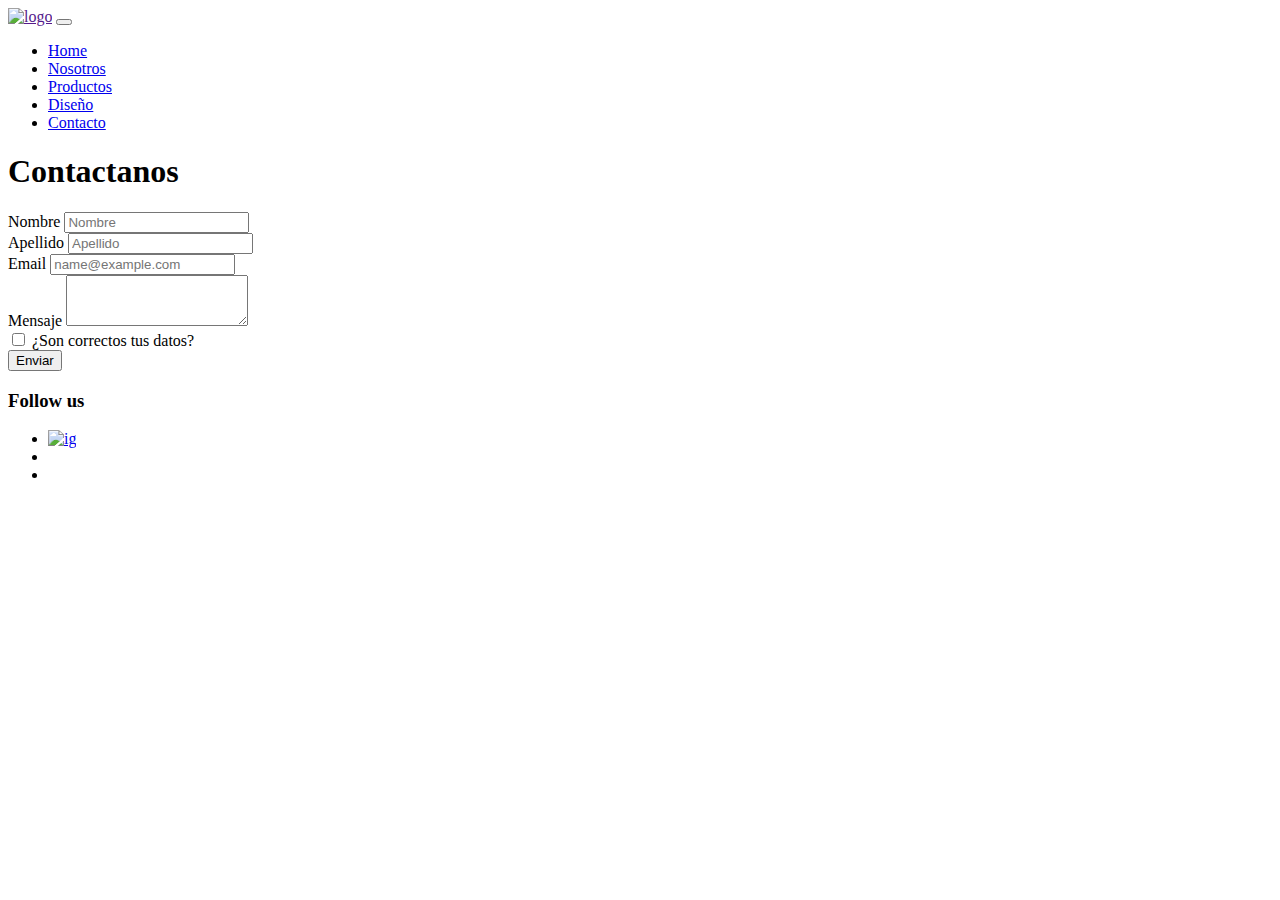
==== Contacto.html @ 1ac1df23 "subida de todos los html" ====
<!DOCTYPE html>
<html lang="en">
<head>
    <meta charset="UTF-8">
    <meta http-equiv="X-UA-Compatible" content="IE=edge">
    <meta name="viewport" content="width=device-width, initial-scale=1.0">
    <title>Contacto</title>

    <meta name="description" content="Diseño de estampas e ilustraciones propias para productos textiles y papelería">
   
    <meta name="keywords" content=" diseño grafico, estampas, diseño, ilustraciones, pañuelos, textiles, papeleria">
    
    <link rel = "preconnect" href = "https://fonts.googleapis.com">

    <link rel = "preconnect" href = "https://fonts.gstatic.com" crossorigin>

    <link href = "https: //fonts.googleapis.com/css2? family = Castoro & family = Roboto: wght @ 300 & display = swap "rel =" stylesheet ">
 
    <link rel="stylesheet" href="https://cdnjs.cloudflare.com/ajax/libs/animate.css/4.1.1/animate.min.css"/>

    <link href="https://cdn.jsdelivr.net/npm/bootstrap@5.0.2/dist/css/bootstrap.min.css" rel="stylesheet" integrity="sha384-EVSTQN3/azprG1Anm3QDgpJLIm9Nao0Yz1ztcQTwFspd3yD65VohhpuuCOmLASjC" crossorigin="anonymous">

    <link rel="stylesheet" href="css/style.css">
</head>

<body>

    <header>
        <div class="container-fluid">
        <div class="row no-gutters">
            <nav class="navbar navbar-expand-md navbar-light bg-light">
                <div class="container-fluid">
                  <a class="navbar-brand" href=""><img src="img/logo.png" alt="logo" width="120px" height="auto"></a>
                  <button class="navbar-toggler" type="button" data-bs-toggle="collapse" data-bs-target="#navbarNav" aria-controls="navbarNav" aria-expanded="false" aria-label="Toggle navigation">
                    <span class="navbar-toggler-icon"></span>
                  </button>
                  <div class="collapse navbar-collapse" id="navbarNav">
                    <ul class="navbar-nav">
                      <li class="nav-item">
                        <a class="nav-link active" aria-current="page" href="index.html">Home</a>
                      </li>
                      <li class="nav-item">
                        <a class="nav-link" href="index.html">Nosotros</a>
                      </li>
                      <li class="nav-item">
                        <a class="nav-link" href="index.html">Productos</a>
                      </li>
                      <li class="nav-item">
                        <a class="nav-link" href="index.html">Diseño</a>
                      </li>
                      <li class="nav-item">
                        <a class="nav-link" href="index.html">Contacto</a>
                      </li>
                      
                    </ul>
                  </div>
                </div>
              </nav>
        </div>
    </header>

    <section id="contacto"> 
        <h1 class="contacto__titulo"> Contactanos</h1>
    </section>


    <div class="form">
    <form>
        <div class="row">
          <div class="col">
            <label for="text">Nombre </label>
            <input type="text" class="form-control" placeholder="Nombre">
          </div>
          <div class="col">
            <label for="text">Apellido </label>
            <input type="text" class="form-control" placeholder="Apellido">
          </div>
        </div>
     
        <div class="form-group">
          <label for="exampleFormControlInput1">Email </label>
          <input type="email" class="form-control" id="exampleFormControlInput1" placeholder="name@example.com">
        </div>

        <div class="form-group">
          <label for="exampleFormControlTextarea1">Mensaje</label>
          <textarea class="form-control" id="exampleFormControlTextarea1" rows="3"></textarea>
        </div>

        <div class="form-group form-check">
            <input type="checkbox" class="form-check-input" id="exampleCheck1">
            <label class="form-check-label" for="exampleCheck1">¿Son correctos tus datos?</label>
          </div>
          <button type="submit" class="btn btn-primary">Enviar</button>
      </form>
    </div>
    <footer id="footer">
    
        <h3 class="footer__redes"> Follow us </h3>

        <nav>
             <ul class="footer__iconos">
                 <li> 
                     <a href="https://www.instagram.com/tienda.numa/?hl=es-la" target="blank"><img src="/iconos/instagramb.png" id="ig" alt="ig" width="80px" height="auto"></a>
                </li>

                 <li> 
                     <a href="https://wa.link/mtnr1i" target="blank"><img src="/iconos/whatsappb.png" alt="" width="80px" height="auto"></a>
                </li>

                 <li> 
                     <a href="mailto:consultas.numa@gmail.com"><img src="/iconos/mailb.png" alt="" width="80px" height="auto"></a>
                </li>
              </ul>
        </nav>
    </footer>

</body>
</html>
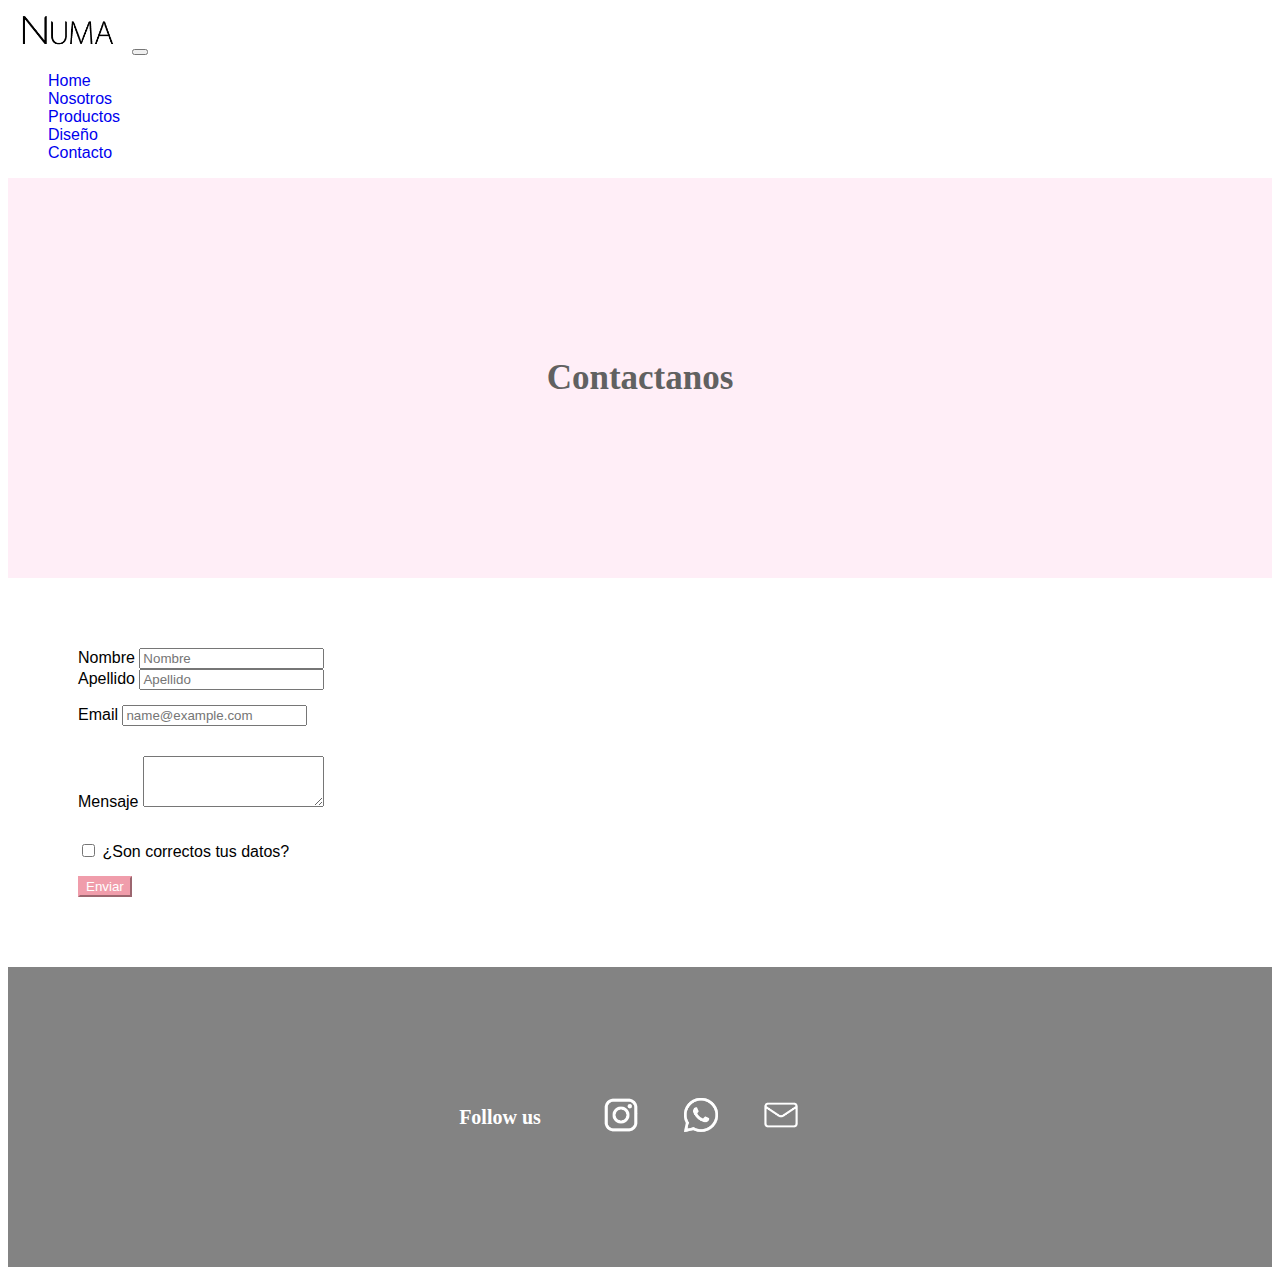
==== commit ce058b31: "cambios en contacto" ====
--- a/Contacto.html
+++ b/Contacto.html
@@ -101,15 +101,15 @@
         <nav>
              <ul class="footer__iconos">
                  <li> 
-                     <a href="https://www.instagram.com/tienda.numa/?hl=es-la" target="blank"><img src="/iconos/instagramb.png" id="ig" alt="ig" width="80px" height="auto"></a>
+                     <a href="https://www.instagram.com/tienda.numa/?hl=es-la" target="blank"><img src="./iconos/instagramb.png" id="ig" alt="ig" width="80px" height="auto"></a>
                 </li>
 
                  <li> 
-                     <a href="https://wa.link/mtnr1i" target="blank"><img src="/iconos/whatsappb.png" alt="" width="80px" height="auto"></a>
+                     <a href="https://wa.link/mtnr1i" target="blank"><img src="./iconos/whatsappb.png" alt="" width="80px" height="auto"></a>
                 </li>
 
                  <li> 
-                     <a href="mailto:consultas.numa@gmail.com"><img src="/iconos/mailb.png" alt="" width="80px" height="auto"></a>
+                     <a href="mailto:consultas.numa@gmail.com"><img src="./iconos/mailb.png" alt="" width="80px" height="auto"></a>
                 </li>
               </ul>
         </nav>
--- a/css/style.css
+++ b/css/style.css
@@ -0,0 +1,428 @@
+@charset "UTF-8";
+* {
+  margin: none;
+  padding: none;
+  list-style-type: none;
+  -webkit-box-sizing: border-box;
+          box-sizing: border-box;
+  font-family: sans-serif;
+  text-decoration: none;
+  border-color: none;
+}
+
+#intro {
+  background-image: url(../img/banner.jpg);
+  background-attachment: fixed;
+  height: 550px;
+  bottom: 30px;
+  display: -webkit-box;
+  display: -ms-flexbox;
+  display: flex;
+  -webkit-box-orient: vertical;
+  -webkit-box-direction: normal;
+      -ms-flex-direction: column;
+          flex-direction: column;
+  -ms-flex-pack: distribute;
+      justify-content: space-around;
+  -webkit-box-align: center;
+      -ms-flex-align: center;
+          align-items: center;
+}
+
+.intro__titulo {
+  color: white;
+  text-align: center;
+  font-size: 40px;
+  font-family: "Castoro", serif;
+  margin-bottom: 15px;
+}
+
+#intro {
+  padding: 250px;
+}
+
+#intro .intro_button {
+  text-align: center;
+}
+
+#intro .intro_button a {
+  -webkit-text-decoration-line: none;
+          text-decoration-line: none;
+  color: #616161;
+  width: 160px;
+  height: 30px;
+  font-size: 14px;
+  font-family: "Roboto", sans-serif;
+  background-color: #ffeef7;
+  border-radius: 5px;
+  display: inline-block;
+  display: -webkit-box;
+  display: -ms-flexbox;
+  display: flex;
+  -webkit-box-align: center;
+      -ms-flex-align: center;
+          align-items: center;
+  -webkit-box-pack: center;
+      -ms-flex-pack: center;
+          justify-content: center;
+}
+
+#intro .intro_button a:hover {
+  background-color: #616161;
+  color: white;
+}
+
+#nosotros {
+  height: 600px;
+  width: 100%;
+  background-color: #ffeef7;
+  color: #616161;
+  display: -webkit-box;
+  display: -ms-flexbox;
+  display: flex;
+  -webkit-box-orient: vertical;
+  -webkit-box-direction: normal;
+      -ms-flex-direction: column;
+          flex-direction: column;
+  -webkit-box-align: center;
+      -ms-flex-align: center;
+          align-items: center;
+  -ms-flex-line-pack: center;
+      align-content: center;
+  -webkit-box-pack: center;
+      -ms-flex-pack: center;
+          justify-content: center;
+  -ms-flex-wrap: wrap;
+      flex-wrap: wrap;
+}
+
+#nosotros h2.nosotros__subtitulo {
+  padding-bottom: 20px;
+  text-align: center;
+  font-family: "Castoro", serif;
+  font-size: 35px;
+}
+
+#nosotros .nosotros__intro p {
+  width: 300px;
+  text-align: center;
+  font-family: "Roboto", sans-serif;
+  font-size: 14px;
+}
+
+#nosotros .nosotros__intro strong {
+  display: -webkit-box;
+  display: -ms-flexbox;
+  display: flex;
+  -webkit-box-pack: center;
+      -ms-flex-pack: center;
+          justify-content: center;
+  font-family: "Castoro", serif;
+  font-size: 15px;
+  padding-bottom: 10px;
+}
+
+#lanzamientos {
+  height: 1000px;
+  width: 100%;
+  background-color: #ffeef7;
+  color: #616161;
+  display: -webkit-box;
+  display: -ms-flexbox;
+  display: flex;
+  -webkit-box-orient: vertical;
+  -webkit-box-direction: normal;
+      -ms-flex-direction: column;
+          flex-direction: column;
+  -webkit-box-align: center;
+      -ms-flex-align: center;
+          align-items: center;
+  -webkit-box-pack: space-evenly;
+      -ms-flex-pack: space-evenly;
+          justify-content: space-evenly;
+}
+
+#lanzamientos div img {
+  display: -webkit-box;
+  display: -ms-flexbox;
+  display: flex;
+  justify-items: center;
+  -webkit-transition: 2s;
+  transition: 2s;
+}
+
+#lanzamientos:hover img {
+  -webkit-transform: scale(0.9);
+          transform: scale(0.9);
+}
+
+#lanzamientos h2 {
+  padding-bottom: 20px;
+  font-family: "Castoro", serif;
+  font-size: 35px;
+  display: -webkit-box;
+  display: -ms-flexbox;
+  display: flex;
+  text-align: center;
+  -webkit-box-pack: center;
+      -ms-flex-pack: center;
+          justify-content: center;
+}
+
+#lanzamientos p {
+  width: 300px;
+  height: auto;
+  text-align: center;
+  display: -webkit-box;
+  display: -ms-flexbox;
+  display: flex;
+  -webkit-box-orient: vertical;
+  -webkit-box-direction: normal;
+      -ms-flex-direction: column;
+          flex-direction: column;
+  -webkit-box-pack: center;
+      -ms-flex-pack: center;
+          justify-content: center;
+  font-family: "Roboto", sans-serif;
+  font-size: 14px;
+}
+
+#diseño {
+  width: auto;
+  height: 1000px;
+  display: -webkit-box;
+  display: -ms-flexbox;
+  display: flex;
+  -webkit-box-pack: center;
+      -ms-flex-pack: center;
+          justify-content: center;
+}
+
+.col-md-6 {
+  display: -webkit-box;
+  display: -ms-flexbox;
+  display: flex;
+  -webkit-box-orient: vertical;
+  -webkit-box-direction: normal;
+      -ms-flex-direction: column;
+          flex-direction: column;
+  -ms-flex-line-pack: center;
+      align-content: center;
+  text-align: center;
+  padding-bottom: 100px;
+  -webkit-box-pack: center;
+      -ms-flex-pack: center;
+          justify-content: center;
+  color: #616161;
+}
+
+.col-md-6 h2.card-title {
+  font-size: 35px;
+  font-family: "Castoro", serif;
+}
+
+.col-md-6 h5 {
+  font-size: 17px;
+  font-family: "Castoro", serif;
+}
+
+.col-md-6 p {
+  font-size: 14px;
+  font-family: "Roboto", sans-serif;
+  padding-left: 20px;
+}
+
+#contacto {
+  height: 400px;
+  right: auto;
+  z-index: 999;
+  background-color: #ffeef7;
+  color: #616161;
+  display: -webkit-box;
+  display: -ms-flexbox;
+  display: flex;
+  -webkit-box-pack: center;
+      -ms-flex-pack: center;
+          justify-content: center;
+  -webkit-box-align: center;
+      -ms-flex-align: center;
+          align-items: center;
+  -ms-flex-line-pack: center;
+      align-content: center;
+}
+
+#contacto h1 {
+  font-size: 35px;
+  font-family: "Castoro", serif;
+}
+
+.form {
+  padding: 60px 60px;
+  margin: 10px 10px;
+  font-family: 'Roboto', sans-serif;
+  font-size: 16px;
+}
+
+.form .form-group {
+  padding: 15px 0px;
+}
+
+.btn-primary {
+  color: white;
+  background-color: #f09dab;
+  border-color: #f09dab;
+}
+
+.btn-primary:hover {
+  background-color: #616161;
+}
+
+footer {
+  height: 300px;
+  width: auto;
+  background: #838383;
+  color: white;
+  position: relative;
+  display: -webkit-box;
+  display: -ms-flexbox;
+  display: flex;
+  -webkit-box-orient: horizontal;
+  -webkit-box-direction: normal;
+      -ms-flex-direction: row;
+          flex-direction: row;
+  -webkit-box-align: center;
+      -ms-flex-align: center;
+          align-items: center;
+  -webkit-box-pack: center;
+      -ms-flex-pack: center;
+          justify-content: center;
+  padding: 50px 70px;
+}
+
+.footer__iconos {
+  display: -webkit-box;
+  display: -ms-flexbox;
+  display: flex;
+  -webkit-box-orient: vertical;
+  -webkit-box-direction: normal;
+      -ms-flex-direction: column;
+          flex-direction: column;
+  -webkit-box-pack: center;
+      -ms-flex-pack: center;
+          justify-content: center;
+  -webkit-box-align: center;
+      -ms-flex-align: center;
+          align-items: center;
+  -ms-flex-wrap: nowrap;
+      flex-wrap: nowrap;
+}
+
+#ig:hover {
+  color: #f09dab;
+}
+
+#footer h3 {
+  font-family: "Castoro", serif;
+  font-size: 20px;
+}
+
+#footer h3:hover {
+  color: #f09dab;
+}
+
+#navbarNav {
+  -webkit-box-pack: end;
+      -ms-flex-pack: end;
+          justify-content: flex-end;
+}
+
+#carrousel {
+  padding: 20px;
+}
+
+#productos:hover img {
+  -webkit-transform: scale(0.9);
+          transform: scale(0.9);
+  -webkit-transition: 1.5s;
+  transition: 1.5s;
+}
+
+@media screen and (min-width: 720px) {
+  #nosotros {
+    height: 1000px -150px;
+  }
+  #nosotros .nosotros__intro p {
+    width: 380px;
+  }
+  #lanzamientos {
+    height: 700px;
+    padding: 20px 20px;
+    display: -webkit-box;
+    display: -ms-flexbox;
+    display: flex;
+    -webkit-box-orient: horizontal;
+    -webkit-box-direction: normal;
+        -ms-flex-direction: row;
+            flex-direction: row;
+    -webkit-box-pack: space-evenly;
+        -ms-flex-pack: space-evenly;
+            justify-content: space-evenly;
+    justify-items: left;
+  }
+  #lanzamientos h2 {
+    text-align: left;
+    -webkit-box-pack: start;
+        -ms-flex-pack: start;
+            justify-content: start;
+  }
+  #lanzamientos p {
+    width: 400px;
+    height: auto;
+    display: -webkit-box;
+    display: -ms-flexbox;
+    display: flex;
+    text-align: left;
+  }
+  .row {
+    -webkit-box-pack: space-evenly;
+        -ms-flex-pack: space-evenly;
+            justify-content: space-evenly;
+  }
+  #diseño {
+    width: auto;
+    height: 700px;
+  }
+  .col-md-6 {
+    width: 400px;
+    height: auto;
+    display: -webkit-box;
+    display: -ms-flexbox;
+    display: flex;
+    -webkit-box-orient: vertical;
+    -webkit-box-direction: normal;
+        -ms-flex-direction: column;
+            flex-direction: column;
+    -webkit-box-pack: center;
+        -ms-flex-pack: center;
+            justify-content: center;
+    -ms-flex-item-align: center;
+        align-self: center;
+    text-align: left;
+  }
+  .col-md-6 .col-md-6 img {
+    -webkit-box-pack: center;
+        -ms-flex-pack: center;
+            justify-content: center;
+  }
+  .footer__iconos {
+    -webkit-box-orient: horizontal;
+    -webkit-box-direction: normal;
+        -ms-flex-direction: row;
+            flex-direction: row;
+  }
+  .form {
+    padding: 50px 50px;
+    margin: 20px 20px;
+  }
+}
+/*# sourceMappingURL=style.css.map */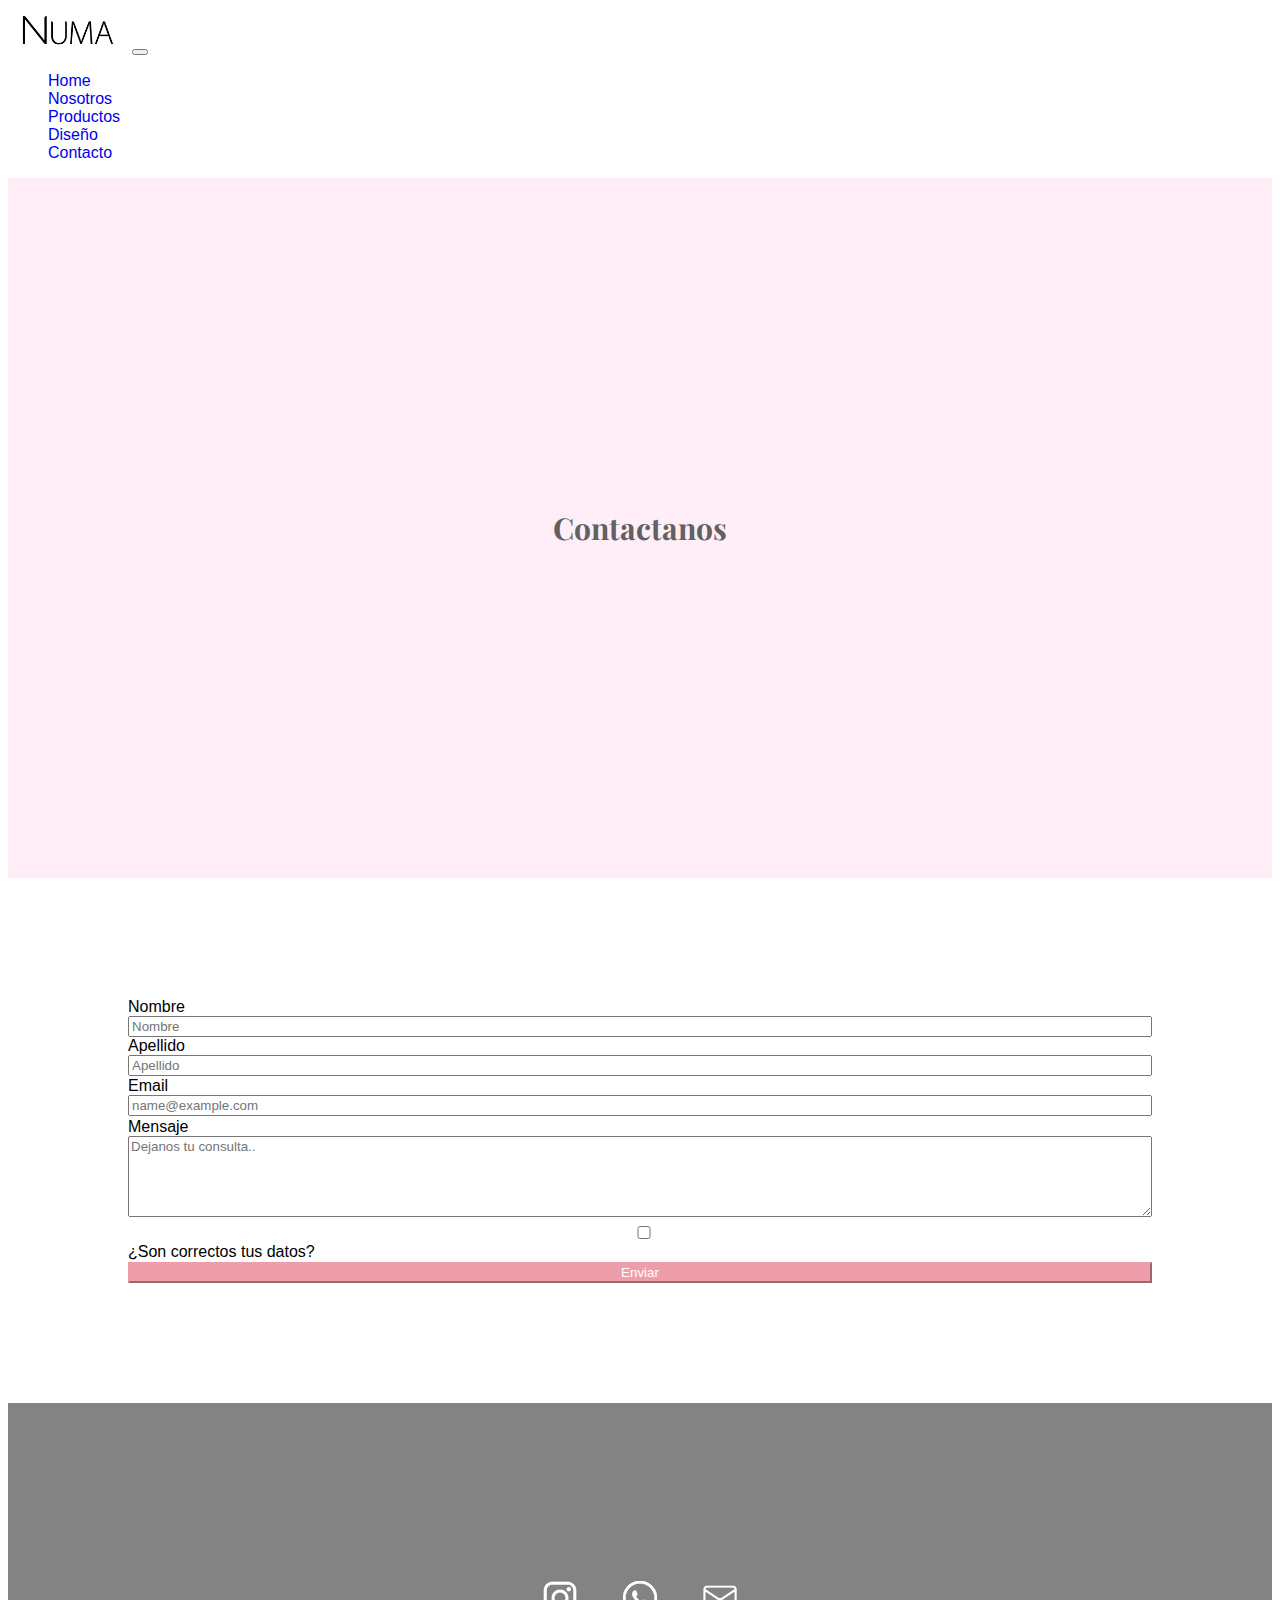
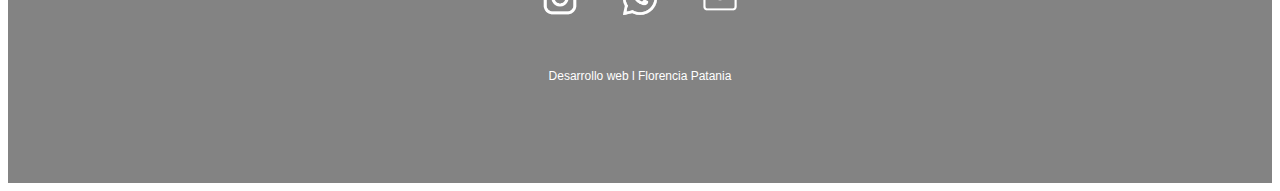
==== commit dc7e731c: "cambios finales" ====
--- a/Contacto.html
+++ b/Contacto.html
@@ -10,15 +10,14 @@
    
     <meta name="keywords" content=" diseño grafico, estampas, diseño, ilustraciones, pañuelos, textiles, papeleria">
     
-    <link rel = "preconnect" href = "https://fonts.googleapis.com">
+    <link rel="preconnect" href="https://fonts.googleapis.com">
+    <link rel="preconnect" href="https://fonts.gstatic.com" crossorigin>
+    <link href="https://fonts.googleapis.com/css2?family=Playfair+Display:wght@600&family=Roboto:wght@300&display=swap" rel="stylesheet">
 
-    <link rel = "preconnect" href = "https://fonts.gstatic.com" crossorigin>
-
-    <link href = "https: //fonts.googleapis.com/css2? family = Castoro & family = Roboto: wght @ 300 & display = swap "rel =" stylesheet ">
- 
-    <link rel="stylesheet" href="https://cdnjs.cloudflare.com/ajax/libs/animate.css/4.1.1/animate.min.css"/>
 
     <link href="https://cdn.jsdelivr.net/npm/bootstrap@5.0.2/dist/css/bootstrap.min.css" rel="stylesheet" integrity="sha384-EVSTQN3/azprG1Anm3QDgpJLIm9Nao0Yz1ztcQTwFspd3yD65VohhpuuCOmLASjC" crossorigin="anonymous">
+
+    <link rel="stylesheet" href="https://cdnjs.cloudflare.com/ajax/libs/animate.css/4.1.1/animate.min.css"/>
 
     <link rel="stylesheet" href="css/style.css">
 </head>
@@ -28,9 +27,9 @@
     <header>
         <div class="container-fluid">
         <div class="row no-gutters">
-            <nav class="navbar navbar-expand-md navbar-light bg-light">
+            <nav class="navbar navbar-expand-md navbar-light bg-light fixed-top">
                 <div class="container-fluid">
-                  <a class="navbar-brand" href=""><img src="img/logo.png" alt="logo" width="120px" height="auto"></a>
+                  <a class="navbar-brand" href="index.html"><img src="img/logo.png" alt="logo" width="120px" height="auto"></a>
                   <button class="navbar-toggler" type="button" data-bs-toggle="collapse" data-bs-target="#navbarNav" aria-controls="navbarNav" aria-expanded="false" aria-label="Toggle navigation">
                     <span class="navbar-toggler-icon"></span>
                   </button>
@@ -40,16 +39,16 @@
                         <a class="nav-link active" aria-current="page" href="index.html">Home</a>
                       </li>
                       <li class="nav-item">
-                        <a class="nav-link" href="index.html">Nosotros</a>
+                        <a class="nav-link" href="Nosotros.html">Nosotros</a>
                       </li>
                       <li class="nav-item">
-                        <a class="nav-link" href="index.html">Productos</a>
+                        <a class="nav-link" href="Productos.html">Productos</a>
                       </li>
                       <li class="nav-item">
-                        <a class="nav-link" href="index.html">Diseño</a>
+                        <a class="nav-link" href="Diseño.html">Diseño</a>
                       </li>
                       <li class="nav-item">
-                        <a class="nav-link" href="index.html">Contacto</a>
+                        <a class="nav-link" href="Contacto.html">Contacto</a>
                       </li>
                       
                     </ul>
@@ -59,61 +58,79 @@
         </div>
     </header>
 
-    <section id="contacto"> 
-        <h1 class="contacto__titulo"> Contactanos</h1>
+    <section id="contacto" class="wow animate__animated animate__fadeInDownBig" > 
+        <h2 class="contacto__titulo productos-grid__titulo wow animate__animated animate__flipInX" data-wow-delay= "1s""> Contactanos</h2>
     </section>
 
 
     <div class="form">
-    <form>
+    <form action="enviar.php" method="post">
         <div class="row">
           <div class="col">
             <label for="text">Nombre </label>
-            <input type="text" class="form-control" placeholder="Nombre">
+            <input type="text" class="Nombre" placeholder="Nombre">
           </div>
           <div class="col">
             <label for="text">Apellido </label>
-            <input type="text" class="form-control" placeholder="Apellido">
+            <input type="text" class="Apellido" placeholder="Apellido">
           </div>
         </div>
      
         <div class="form-group">
           <label for="exampleFormControlInput1">Email </label>
-          <input type="email" class="form-control" id="exampleFormControlInput1" placeholder="name@example.com">
+          <input type="email" class="Email" id="Email" placeholder="name@example.com">
         </div>
 
         <div class="form-group">
           <label for="exampleFormControlTextarea1">Mensaje</label>
-          <textarea class="form-control" id="exampleFormControlTextarea1" rows="3"></textarea>
+          <textarea class="Mensaje" id="Mensaje" cols="10" rows="5" placeholder="Dejanos tu consulta.." ></textarea>
         </div>
 
         <div class="form-group form-check">
             <input type="checkbox" class="form-check-input" id="exampleCheck1">
-            <label class="form-check-label" for="exampleCheck1">¿Son correctos tus datos?</label>
+            <label class="acepto" for="exampleCheck1">¿Son correctos tus datos?</label>
           </div>
           <button type="submit" class="btn btn-primary">Enviar</button>
       </form>
     </div>
+   
     <footer id="footer">
-    
+      <div class="footer__redes">
+      <div class=" wow animate__animated animate__flipInX" data-wow-delay= "0.5s"> 
         <h3 class="footer__redes"> Follow us </h3>
+      </div>
 
-        <nav>
-             <ul class="footer__iconos">
-                 <li> 
-                     <a href="https://www.instagram.com/tienda.numa/?hl=es-la" target="blank"><img src="./iconos/instagramb.png" id="ig" alt="ig" width="80px" height="auto"></a>
-                </li>
+      <nav>
+           <ul class="footer__iconos">
+               <li> 
+                   <a href="https://www.instagram.com/tienda.numa/?hl=es-la" target="blank"><img src="./iconos/instagramb.png" id="ig" alt="ig" width="80px" height="auto"></a>
+              </li>
 
-                 <li> 
-                     <a href="https://wa.link/mtnr1i" target="blank"><img src="./iconos/whatsappb.png" alt="" width="80px" height="auto"></a>
-                </li>
+               <li> 
+                   <a href="https://wa.link/mtnr1i" target="blank"><img src="./iconos/whatsappb.png" alt="" width="80px" height="auto"></a>
+              </li>
 
-                 <li> 
-                     <a href="mailto:consultas.numa@gmail.com"><img src="./iconos/mailb.png" alt="" width="80px" height="auto"></a>
-                </li>
-              </ul>
-        </nav>
-    </footer>
+               <li> 
+                   <a href="mailto:consultas.numa@gmail.com"><img src="./iconos/mailb.png" alt="" width="80px" height="auto"></a>
+              </li>
+            </ul>
+      </nav>
+
+    </div>
+
+      <div class="footer__website">
+        <p> Desarrollo web l Florencia Patania</p>
+      </div>
+      
+  </footer>
+
+    <script src="https://cdn.jsdelivr.net/npm/@popperjs/core@2.9.2/dist/umd/popper.min.js" integrity="sha384-IQsoLXl5PILFhosVNubq5LC7Qb9DXgDA9i+tQ8Zj3iwWAwPtgFTxbJ8NT4GN1R8p" crossorigin="anonymous"></script>
+    <script src="https://cdn.jsdelivr.net/npm/bootstrap@5.0.2/dist/js/bootstrap.min.js" integrity="sha384-cVKIPhGWiC2Al4u+LWgxfKTRIcfu0JTxR+EQDz/bgldoEyl4H0zUF0QKbrJ0EcQF" crossorigin="anonymous"></script>
+  
+    <script src="https://cdnjs.cloudflare.com/ajax/libs/wow/1.1.2/wow.min.js"></script>
+    <script> 
+       new WOW().init(); 
+    </script>
 
 </body>
 </html>--- a/css/style.css
+++ b/css/style.css
@@ -13,7 +13,10 @@
 #intro {
   background-image: url(../img/banner.jpg);
   background-attachment: fixed;
+  background-repeat: no-repeat;
+  background-size: cover;
   height: 550px;
+  width: 100%;
   bottom: 30px;
   display: -webkit-box;
   display: -ms-flexbox;
@@ -22,38 +25,50 @@
   -webkit-box-direction: normal;
       -ms-flex-direction: column;
           flex-direction: column;
-  -ms-flex-pack: distribute;
-      justify-content: space-around;
+  -webkit-box-pack: center;
+      -ms-flex-pack: center;
+          justify-content: center;
+  -webkit-box-align: center;
+      -ms-flex-align: center;
+          align-items: center;
+}
+
+#intro .intro__container {
+  padding-top: 100px;
+  display: -webkit-box;
+  display: -ms-flexbox;
+  display: flex;
+  -webkit-box-orient: vertical;
+  -webkit-box-direction: normal;
+      -ms-flex-direction: column;
+          flex-direction: column;
+  -webkit-box-pack: center;
+      -ms-flex-pack: center;
+          justify-content: center;
   -webkit-box-align: center;
       -ms-flex-align: center;
           align-items: center;
 }
 
 .intro__titulo {
-  color: white;
+  width: 150px;
+  height: auto;
+  color: #616161;
   text-align: center;
-  font-size: 40px;
-  font-family: "Castoro", serif;
-  margin-bottom: 15px;
-}
-
-#intro {
-  padding: 250px;
-}
-
-#intro .intro_button {
-  text-align: center;
-}
-
-#intro .intro_button a {
+  font-size: 30px;
+  font-family: "Playfair Display", serif;
+  padding-bottom: 10px;
+}
+
+.intro_button a {
   -webkit-text-decoration-line: none;
           text-decoration-line: none;
-  color: #616161;
+  color: white;
   width: 160px;
   height: 30px;
   font-size: 14px;
   font-family: "Roboto", sans-serif;
-  background-color: #ffeef7;
+  background-color: #616161;
   border-radius: 5px;
   display: inline-block;
   display: -webkit-box;
@@ -68,13 +83,13 @@
 }
 
 #intro .intro_button a:hover {
-  background-color: #616161;
-  color: white;
+  background-color: #ffeef7;
+  color: #616161;
 }
 
 #nosotros {
   height: 600px;
-  width: 100%;
+  width: auto;
   background-color: #ffeef7;
   color: #616161;
   display: -webkit-box;
@@ -92,19 +107,37 @@
   -webkit-box-pack: center;
       -ms-flex-pack: center;
           justify-content: center;
-  -ms-flex-wrap: wrap;
-      flex-wrap: wrap;
 }
 
 #nosotros h2.nosotros__subtitulo {
-  padding-bottom: 20px;
+  padding-bottom: 5px;
   text-align: center;
-  font-family: "Castoro", serif;
-  font-size: 35px;
+  font-family: "Playfair Display", serif;
+  font-size: 30px;
+}
+
+#nosotros .nosotros__intro {
+  display: -webkit-box;
+  display: -ms-flexbox;
+  display: flex;
+  -webkit-box-orient: vertical;
+  -webkit-box-direction: normal;
+      -ms-flex-direction: column;
+          flex-direction: column;
+  -webkit-box-align: center;
+      -ms-flex-align: center;
+          align-items: center;
+}
+
+#nosotros .nosotros__intro div.separator {
+  width: 100px;
+  height: 1px;
+  background: #688073;
+  margin: 25px 0px;
 }
 
 #nosotros .nosotros__intro p {
-  width: 300px;
+  width: 280px;
   text-align: center;
   font-family: "Roboto", sans-serif;
   font-size: 14px;
@@ -117,29 +150,226 @@
   -webkit-box-pack: center;
       -ms-flex-pack: center;
           justify-content: center;
-  font-family: "Castoro", serif;
-  font-size: 15px;
-  padding-bottom: 10px;
-}
-
-#lanzamientos {
-  height: 1000px;
+  font-family: "Roboto", sans-serif;
+  font-size: 14px;
+  padding-bottom: 50px;
+}
+
+#nosotros .nosotros__button a {
+  -webkit-text-decoration-line: none;
+          text-decoration-line: none;
+  width: 100px;
+  height: 30px;
+  font-size: 14px;
+  font-family: "Roboto", sans-serif;
+  background-color: #616161;
+  color: #ffeef7;
+  border-radius: 5px;
+  display: -webkit-box;
+  display: -ms-flexbox;
+  display: flex;
+  -webkit-box-align: center;
+      -ms-flex-align: center;
+          align-items: center;
+  -webkit-box-pack: center;
+      -ms-flex-pack: center;
+          justify-content: center;
+}
+
+#nosotros a:hover {
+  background-color: #e7dcdc;
+  color: #616161;
+}
+
+#nosotros-html {
+  height: 700px;
+  right: auto;
+  z-index: 999;
+  background-color: #ffeef7;
+  color: #616161;
+  display: -webkit-box;
+  display: -ms-flexbox;
+  display: flex;
+  -webkit-box-pack: center;
+      -ms-flex-pack: center;
+          justify-content: center;
+  -webkit-box-align: center;
+      -ms-flex-align: center;
+          align-items: center;
+  -ms-flex-line-pack: center;
+      align-content: center;
+}
+
+#nosotros-html h2 {
+  font-size: 30px;
+  font-family: "Playfair Display", serif;
+}
+
+.nosotros-html__texto {
+  height: 500px;
   width: 100%;
-  background-color: #ffeef7;
-  color: #616161;
-  display: -webkit-box;
-  display: -ms-flexbox;
-  display: flex;
-  -webkit-box-orient: vertical;
-  -webkit-box-direction: normal;
-      -ms-flex-direction: column;
-          flex-direction: column;
-  -webkit-box-align: center;
-      -ms-flex-align: center;
-          align-items: center;
+  background-color: #f8f9fa;
+  color: #616161;
+  display: -webkit-box;
+  display: -ms-flexbox;
+  display: flex;
+  -webkit-box-orient: vertical;
+  -webkit-box-direction: normal;
+      -ms-flex-direction: column;
+          flex-direction: column;
+  -ms-flex-line-pack: start;
+      align-content: flex-start;
   -webkit-box-pack: space-evenly;
       -ms-flex-pack: space-evenly;
           justify-content: space-evenly;
+  -webkit-box-align: center;
+      -ms-flex-align: center;
+          align-items: center;
+}
+
+.nosotros-html__texto .nosotros-html__texto1 h4 {
+  padding: 10px 0px;
+  font-family: "Playfair Display", serif;
+}
+
+.nosotros-html__texto div.separator {
+  width: 100px;
+  height: 1px;
+  background: #688073;
+  margin: 20px 0px;
+}
+
+.nosotros-html__texto p {
+  width: 250px;
+  text-align: left;
+  font-family: "Roboto", sans-serif;
+  font-size: 14px;
+  padding-bottom: 10px;
+  -webkit-box-pack: right;
+      -ms-flex-pack: right;
+          justify-content: right;
+}
+
+.video {
+  height: 700px;
+  width: 100%;
+  background-color: #e7dcdc;
+  display: -webkit-box;
+  display: -ms-flexbox;
+  display: flex;
+  -webkit-box-orient: vertical;
+  -webkit-box-direction: normal;
+      -ms-flex-direction: column;
+          flex-direction: column;
+  -webkit-box-pack: space-evenly;
+      -ms-flex-pack: space-evenly;
+          justify-content: space-evenly;
+  -webkit-box-align: center;
+      -ms-flex-align: center;
+          align-items: center;
+}
+
+.video .video__home {
+  height: 400px;
+  width: auto;
+  border-radius: 8px;
+  display: block;
+  -webkit-box-shadow: 0px 0px 40px -17px black;
+          box-shadow: 0px 0px 40px -17px black;
+  -webkit-box-align: center;
+      -ms-flex-align: center;
+          align-items: center;
+  font-family: "Playfair Display", serif;
+  font-size: 30px;
+}
+
+.video div.video__subtitulo1 {
+  font-family: "Playfair Display", serif;
+  font-size: 30px;
+  padding-top: 40px;
+  color: #616161;
+}
+
+.video div.video__subtitulo1 div.separator {
+  width: 100px;
+  height: 1px;
+  background: #688073;
+  margin-top: 20px;
+}
+
+.video div.video__subtitulo2 {
+  font-family: "Roboto", sans-serif;
+  font-size: 14px;
+  color: #616161;
+}
+
+#productos .card-title {
+  font-family: "Playfair Display", serif;
+  font-size: 30px -10px;
+}
+
+#productos .card-text {
+  font-family: "Roboto", sans-serif;
+  font-size: 14px;
+}
+
+#lanzamientos {
+  height: 800px;
+  width: 100%;
+  background-color: #ffeef7;
+  color: #616161;
+  display: -webkit-box;
+  display: -ms-flexbox;
+  display: flex;
+  -webkit-box-orient: vertical;
+  -webkit-box-direction: normal;
+      -ms-flex-direction: column;
+          flex-direction: column;
+  -webkit-box-align: center;
+      -ms-flex-align: center;
+          align-items: center;
+  -webkit-box-pack: space-evenly;
+      -ms-flex-pack: space-evenly;
+          justify-content: space-evenly;
+}
+
+#lanzamientos #texto {
+  display: -webkit-box;
+  display: -ms-flexbox;
+  display: flex;
+  -webkit-box-orient: vertical;
+  -webkit-box-direction: normal;
+      -ms-flex-direction: column;
+          flex-direction: column;
+  -webkit-box-pack: center;
+      -ms-flex-pack: center;
+          justify-content: center;
+  -ms-flex-line-pack: center;
+      align-content: center;
+  -webkit-box-align: center;
+      -ms-flex-align: center;
+          align-items: center;
+}
+
+#lanzamientos #texto h2 {
+  padding-bottom: 20px;
+  font-family: "Playfair Display", serif;
+  font-size: 30px;
+}
+
+#lanzamientos #texto .separator {
+  width: 100px;
+  height: 1px;
+  background: #688073;
+  margin-bottom: 20px;
+}
+
+#lanzamientos #texto p {
+  width: 280px;
+  height: auto;
+  text-align: center;
+  font-family: "Roboto", sans-serif;
+  font-size: 14px;
 }
 
 #lanzamientos div img {
@@ -152,44 +382,155 @@
 }
 
 #lanzamientos:hover img {
-  -webkit-transform: scale(0.9);
-          transform: scale(0.9);
-}
-
-#lanzamientos h2 {
+  -webkit-transform: scale(0.95);
+          transform: scale(0.95);
+}
+
+#productos-grid {
+  height: 700px;
+  width: 100%;
+  z-index: 999;
+  background-color: #ffeef7;
+  color: #616161;
+  display: -webkit-box;
+  display: -ms-flexbox;
+  display: flex;
+  -webkit-box-pack: center;
+      -ms-flex-pack: center;
+          justify-content: center;
+  -webkit-box-align: center;
+      -ms-flex-align: center;
+          align-items: center;
+  -ms-flex-line-pack: center;
+      align-content: center;
+}
+
+#productos-grid h2 {
+  font-size: 30px;
+  font-family: "Playfair Display", serif;
+}
+
+#productos-texto {
+  height: 1400px;
+  width: 100%;
+  background-color: #e7dcdc;
+  color: #616161;
+  display: -webkit-box;
+  display: -ms-flexbox;
+  display: flex;
+  -webkit-box-orient: vertical;
+  -webkit-box-direction: normal;
+      -ms-flex-direction: column;
+          flex-direction: column;
+  -webkit-box-pack: start;
+      -ms-flex-pack: start;
+          justify-content: flex-start;
+  -webkit-box-align: center;
+      -ms-flex-align: center;
+          align-items: center;
+}
+
+#productos-texto .productos-texto__imagen {
+  background-image: url(../img/6);
+  background-size: cover;
+  width: 100%;
+  height: auto;
+}
+
+@supports ((-o-object-fit: cover) or (object-fit: cover)) {
+  #productos-texto .box img {
+    height: 100%;
+    -o-object-fit: cover;
+       object-fit: cover;
+    -o-object-position: center center;
+       object-position: center center;
+  }
+}
+
+#productos-texto #productos-texto__conjunto {
+  padding-top: 150px;
+}
+
+#productos-texto #productos-texto__conjunto h4 {
   padding-bottom: 20px;
-  font-family: "Castoro", serif;
-  font-size: 35px;
-  display: -webkit-box;
-  display: -ms-flexbox;
-  display: flex;
-  text-align: center;
-  -webkit-box-pack: center;
-      -ms-flex-pack: center;
-          justify-content: center;
-}
-
-#lanzamientos p {
-  width: 300px;
-  height: auto;
-  text-align: center;
-  display: -webkit-box;
-  display: -ms-flexbox;
-  display: flex;
-  -webkit-box-orient: vertical;
-  -webkit-box-direction: normal;
-      -ms-flex-direction: column;
-          flex-direction: column;
-  -webkit-box-pack: center;
-      -ms-flex-pack: center;
-          justify-content: center;
-  font-family: "Roboto", sans-serif;
-  font-size: 14px;
+  font-family: "Playfair Display", serif;
+}
+
+#productos-texto #productos-texto__conjunto p {
+  width: 220px;
+  text-align: left;
+  font-family: "Roboto", sans-serif;
+  font-size: 14px;
+  padding-bottom: 10px;
+}
+
+#productos-texto #productos-texto__conjunto .productos-texto__button a {
+  -webkit-text-decoration-line: none;
+          text-decoration-line: none;
+  color: white;
+  width: 100px;
+  height: 30px;
+  font-size: 14px;
+  font-family: "Roboto", sans-serif;
+  background-color: #616161;
+  border-radius: 5px;
+  display: -webkit-box;
+  display: -ms-flexbox;
+  display: flex;
+  -webkit-box-align: center;
+      -ms-flex-align: center;
+          align-items: center;
+  -webkit-box-pack: center;
+      -ms-flex-pack: center;
+          justify-content: center;
+}
+
+#productos-texto #productos-texto__conjunto a:hover {
+  background-color: #f09dab;
+}
+
+.gridGaleria {
+  display: -ms-grid;
+  display: grid;
+  -ms-grid-columns: (1fr)[2];
+      grid-template-columns: repeat(2, 1fr);
+  margin: 20px 20px;
+  grid-gap: 20px;
+}
+
+.gridGaleria img {
+  border-radius: 2%;
+}
+
+.gridGaleria .select {
+  -ms-grid-column: 1;
+  -ms-grid-column-span: 2;
+  grid-column: 1 / 3;
+}
+
+.gridGaleria .select2 {
+  -ms-grid-row: 1;
+  -ms-grid-row-span: 2;
+  grid-row: 1 / 3;
+}
+
+.gridGaleria .gridGaleria__fotos img {
+  width: 100%;
+  height: 100%;
+  -o-object-fit: cover;
+     object-fit: cover;
+  -webkit-filter: grayscale(100%);
+          filter: grayscale(100%);
+}
+
+.gridGaleria:hover img {
+  -webkit-filter: none;
+          filter: none;
 }
 
 #diseño {
   width: auto;
-  height: 1000px;
+  height: 700px;
   display: -webkit-box;
   display: -ms-flexbox;
   display: flex;
@@ -217,13 +558,13 @@
 }
 
 .col-md-6 h2.card-title {
-  font-size: 35px;
-  font-family: "Castoro", serif;
+  font-size: 30px;
+  font-family: "Playfair Display", serif;
 }
 
 .col-md-6 h5 {
   font-size: 17px;
-  font-family: "Castoro", serif;
+  font-family: "Playfair Display", serif;
 }
 
 .col-md-6 p {
@@ -232,8 +573,136 @@
   padding-left: 20px;
 }
 
+#diseño-html {
+  height: 700px;
+  width: auto;
+  background-color: #ffeef7;
+  color: #616161;
+  display: -webkit-box;
+  display: -ms-flexbox;
+  display: flex;
+  -webkit-box-orient: vertical;
+  -webkit-box-direction: normal;
+      -ms-flex-direction: column;
+          flex-direction: column;
+  -webkit-box-align: center;
+      -ms-flex-align: center;
+          align-items: center;
+  -ms-flex-line-pack: center;
+      align-content: center;
+  -webkit-box-pack: center;
+      -ms-flex-pack: center;
+          justify-content: center;
+}
+
+#diseño-html .diseño-html__titulo {
+  padding-bottom: 5px;
+  text-align: center;
+  font-family: "Playfair Display", serif;
+  font-size: 30px;
+}
+
+#diseñoTextil {
+  height: 900px;
+  width: 100%;
+  background-color: #e7dcdc;
+  color: #616161;
+  display: -webkit-box;
+  display: -ms-flexbox;
+  display: flex;
+  -webkit-box-orient: vertical;
+  -webkit-box-direction: normal;
+      -ms-flex-direction: column;
+          flex-direction: column;
+  -webkit-box-align: center;
+      -ms-flex-align: center;
+          align-items: center;
+  -webkit-box-pack: space-evenly;
+      -ms-flex-pack: space-evenly;
+          justify-content: space-evenly;
+}
+
+#diseñoTextil #diseñoTextil__texto {
+  display: -webkit-box;
+  display: -ms-flexbox;
+  display: flex;
+  -webkit-box-orient: vertical;
+  -webkit-box-direction: normal;
+      -ms-flex-direction: column;
+          flex-direction: column;
+  -webkit-box-pack: center;
+      -ms-flex-pack: center;
+          justify-content: center;
+  -ms-flex-line-pack: center;
+      align-content: center;
+  -webkit-box-align: center;
+      -ms-flex-align: center;
+          align-items: center;
+}
+
+#diseñoTextil #diseñoTextil__texto h2 {
+  padding-bottom: 20px;
+  font-family: "Playfair Display", serif;
+  font-size: 30px;
+}
+
+#diseñoTextil #diseñoTextil__texto h6 {
+  width: 250px;
+  height: 50px;
+  font-family: "Roboto", sans-serif;
+  text-align: center;
+}
+
+#diseñoTextil #diseñoTextil__texto p {
+  width: 250px;
+  height: auto;
+  text-align: center;
+  font-family: "Roboto", sans-serif;
+  font-size: 14px;
+  padding-bottom: 10px;
+}
+
+#diseñoTextil #diseñoTextil__texto .diseñoTextil__button a {
+  -webkit-text-decoration-line: none;
+          text-decoration-line: none;
+  color: white;
+  width: 100px;
+  height: 30px;
+  font-size: 14px;
+  font-family: "Roboto", sans-serif;
+  background-color: #616161;
+  border-radius: 5px;
+  display: -webkit-box;
+  display: -ms-flexbox;
+  display: flex;
+  -webkit-box-align: center;
+      -ms-flex-align: center;
+          align-items: center;
+  -webkit-box-pack: center;
+      -ms-flex-pack: center;
+          justify-content: center;
+}
+
+#diseñoTextil #diseñoTextil__texto a:hover {
+  background-color: #f09dab;
+}
+
+#diseñoTextil div img {
+  display: -webkit-box;
+  display: -ms-flexbox;
+  display: flex;
+  justify-items: center;
+  -webkit-transition: 2s;
+  transition: 2s;
+}
+
+#diseñoTextil:hover img {
+  -webkit-transform: scale(0.95);
+          transform: scale(0.95);
+}
+
 #contacto {
-  height: 400px;
+  height: 700px;
   right: auto;
   z-index: 999;
   background-color: #ffeef7;
@@ -251,20 +720,29 @@
       align-content: center;
 }
 
-#contacto h1 {
-  font-size: 35px;
-  font-family: "Castoro", serif;
+#contacto h2 {
+  font-size: 30px;
+  font-family: "Playfair Display", serif;
 }
 
 .form {
   padding: 60px 60px;
-  margin: 10px 10px;
+  margin: 20px 20px;
   font-family: 'Roboto', sans-serif;
   font-size: 16px;
 }
 
 .form .form-group {
-  padding: 15px 0px;
+  padding: 1px 0px;
+}
+
+.textarea.mensaje#mensaje {
+  resize: vertical;
+  overflow: auto;
+}
+
+.form button, input, optgroup, select, textarea {
+  width: 100%;
 }
 
 .btn-primary {
@@ -278,25 +756,24 @@
 }
 
 footer {
-  height: 300px;
-  width: auto;
+  height: 380px;
+  width: 100%;
   background: #838383;
   color: white;
   position: relative;
   display: -webkit-box;
   display: -ms-flexbox;
   display: flex;
-  -webkit-box-orient: horizontal;
-  -webkit-box-direction: normal;
-      -ms-flex-direction: row;
-          flex-direction: row;
-  -webkit-box-align: center;
-      -ms-flex-align: center;
-          align-items: center;
-  -webkit-box-pack: center;
-      -ms-flex-pack: center;
-          justify-content: center;
-  padding: 50px 70px;
+  -webkit-box-orient: vertical;
+  -webkit-box-direction: normal;
+      -ms-flex-direction: column;
+          flex-direction: column;
+  -webkit-box-align: center;
+      -ms-flex-align: center;
+          align-items: center;
+  -webkit-box-pack: center;
+      -ms-flex-pack: center;
+          justify-content: center;
 }
 
 .footer__iconos {
@@ -315,19 +792,36 @@
           align-items: center;
   -ms-flex-wrap: nowrap;
       flex-wrap: nowrap;
-}
-
-#ig:hover {
-  color: #f09dab;
+  padding: 0px;
+}
+
+.footer__iconos:hover img {
+  -webkit-transform: scale(0.8);
+          transform: scale(0.8);
 }
 
 #footer h3 {
-  font-family: "Castoro", serif;
+  display: -webkit-box;
+  display: -ms-flexbox;
+  display: flex;
+  -webkit-box-pack: center;
+      -ms-flex-pack: center;
+          justify-content: center;
+  font-family: "Playfair Display", serif;
   font-size: 20px;
 }
 
 #footer h3:hover {
-  color: #f09dab;
+  color: #ffeef7;
+}
+
+#footer .footer__website {
+  height: auto;
+  width: 200px;
+  color: white;
+  font-size: 12px;
+  font-family: "Roboto", sans-serif;
+  text-align: center;
 }
 
 #navbarNav {
@@ -337,7 +831,24 @@
 }
 
 #carrousel {
-  padding: 20px;
+  height: 200px;
+  display: -webkit-box;
+  display: -ms-flexbox;
+  display: flex;
+  -webkit-box-align: center;
+      -ms-flex-align: center;
+          align-items: center;
+  -webkit-transition: -webkit-transform 0.3s ease;
+  transition: -webkit-transform 0.3s ease;
+  transition: transform 0.3s ease;
+  transition: transform 0.3s ease, -webkit-transform 0.3s ease;
+}
+
+.separator {
+  width: 100px;
+  height: 1px;
+  background: #688073;
+  margin-bottom: 20px;
 }
 
 #productos:hover img {
@@ -348,8 +859,15 @@
 }
 
 @media screen and (min-width: 720px) {
+  h1.intro__titulo {
+    width: auto;
+  }
+  #carrousel {
+    height: 500px;
+    padding: 20px;
+  }
   #nosotros {
-    height: 1000px -150px;
+    height: 700px -150px;
   }
   #nosotros .nosotros__intro p {
     width: 380px;
@@ -367,23 +885,75 @@
     -webkit-box-pack: space-evenly;
         -ms-flex-pack: space-evenly;
             justify-content: space-evenly;
-    justify-items: left;
-  }
-  #lanzamientos h2 {
+  }
+  #lanzamientos #texto {
+    -webkit-box-align: start;
+        -ms-flex-align: start;
+            align-items: flex-start;
+  }
+  #lanzamientos #texto h2 {
     text-align: left;
     -webkit-box-pack: start;
         -ms-flex-pack: start;
             justify-content: start;
   }
-  #lanzamientos p {
-    width: 400px;
+  #lanzamientos #texto p {
+    width: 300px;
     height: auto;
     display: -webkit-box;
     display: -ms-flexbox;
     display: flex;
     text-align: left;
   }
-  .row {
+  .gridGaleria {
+    -ms-grid-columns: (1fr)[3];
+        grid-template-columns: repeat(3, 1fr);
+    grid-auto-rows: 450px;
+    padding: 50px 80px;
+  }
+  .gridGaleria .select2 {
+    -ms-grid-row: 1;
+    grid-row: 1 / 1;
+  }
+  .nosotros-html__texto {
+    -webkit-box-orient: horizontal;
+    -webkit-box-direction: normal;
+        -ms-flex-direction: row;
+            flex-direction: row;
+  }
+  .nosotros-html__texto .nosotros-html__texto2 {
+    padding-top: 45px;
+  }
+  .video {
+    display: -webkit-box;
+    display: -ms-flexbox;
+    display: flex;
+    -webkit-box-orient: horizontal;
+    -webkit-box-direction: normal;
+        -ms-flex-direction: row;
+            flex-direction: row;
+  }
+  .video div.video__subtitulo1 {
+    padding-bottom: 300px;
+  }
+  .video div.video__subtitulo2 {
+    padding-top: 300px;
+  }
+  #productos-texto {
+    height: 700px;
+    -webkit-box-orient: horizontal;
+    -webkit-box-direction: normal;
+        -ms-flex-direction: row;
+            flex-direction: row;
+    -webkit-box-pack: justify;
+        -ms-flex-pack: justify;
+            justify-content: space-between;
+  }
+  #productos-texto #productos-texto__conjunto {
+    padding-right: 170px;
+    padding-top: 0px;
+  }
+  #diseño .row {
     -webkit-box-pack: space-evenly;
         -ms-flex-pack: space-evenly;
             justify-content: space-evenly;
@@ -414,6 +984,39 @@
         -ms-flex-pack: center;
             justify-content: center;
   }
+  #diseñoTextil {
+    height: 800px;
+    padding: 20px 20px;
+    display: -webkit-box;
+    display: -ms-flexbox;
+    display: flex;
+    -webkit-box-orient: horizontal;
+    -webkit-box-direction: normal;
+        -ms-flex-direction: row;
+            flex-direction: row;
+    -webkit-box-pack: space-evenly;
+        -ms-flex-pack: space-evenly;
+            justify-content: space-evenly;
+  }
+  #diseñoTextil #diseñoTextil__texto {
+    -webkit-box-align: start;
+        -ms-flex-align: start;
+            align-items: flex-start;
+  }
+  #diseñoTextil #diseñoTextil__texto h2, #diseñoTextil #diseñoTextil__texto h6 {
+    text-align: left;
+    -webkit-box-pack: start;
+        -ms-flex-pack: start;
+            justify-content: start;
+  }
+  #diseñoTextil #diseñoTextil__texto p {
+    width: 300px;
+    height: auto;
+    display: -webkit-box;
+    display: -ms-flexbox;
+    display: flex;
+    text-align: left;
+  }
   .footer__iconos {
     -webkit-box-orient: horizontal;
     -webkit-box-direction: normal;
@@ -421,7 +1024,7 @@
             flex-direction: row;
   }
   .form {
-    padding: 50px 50px;
+    padding: 100px 100px;
     margin: 20px 20px;
   }
 }
